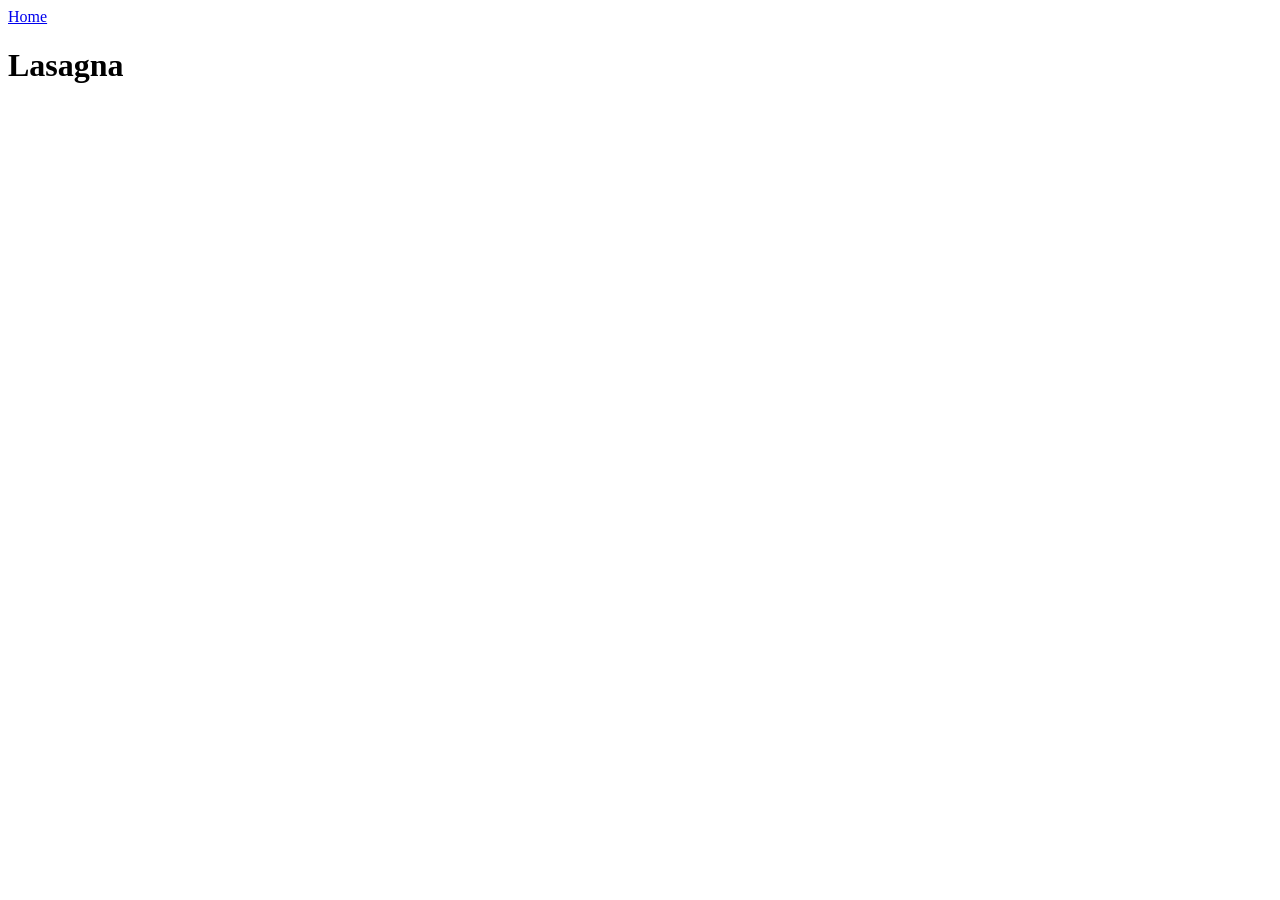
==== recipes/lasagna.html @ 25b5456e "Add recipes folder and link to and from it" ====
<!DOCTYPE html>
<html lang="en">
<head>
    <meta charset="UTF-8">
    <meta name="viewport" content="width=device-width, initial-scale=1.0">
    <title>Lasagna - Odin Recipes</title>
</head>
<body>
    <a href="../index.html">Home</a>
    <h1>Lasagna</h1>
</body>
</html>
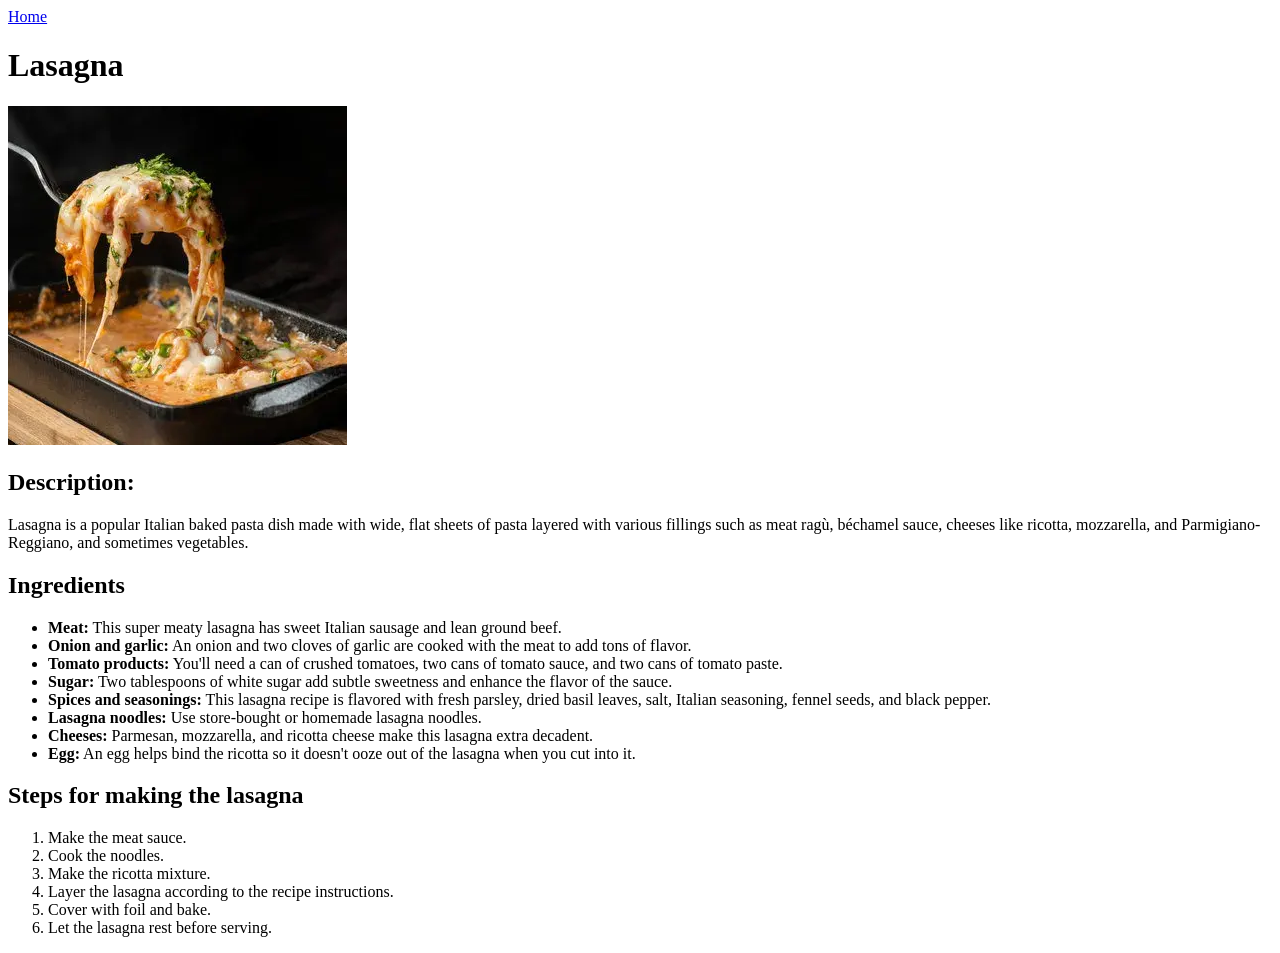
==== commit c20d89b2: "Add new recipes" ====
--- a/recipes/lasagna.html
+++ b/recipes/lasagna.html
@@ -8,5 +8,32 @@
 <body>
     <a href="../index.html">Home</a>
     <h1>Lasagna</h1>
+
+    <img src="../images/lasagna.png" alt="Slice of lasagna on a spoon" width="339" height="339">
+
+    <h2>Description:</h2>
+    <p>Lasagna is a popular Italian baked pasta dish made with wide, flat sheets of pasta layered with various fillings such as meat ragù, béchamel sauce, cheeses like ricotta, mozzarella, and Parmigiano-Reggiano, and sometimes vegetables.</p>
+
+    <h2>Ingredients</h2>
+    <ul>
+        <li><b>Meat:</b> This super meaty lasagna has sweet Italian sausage and lean ground beef.</li>
+        <li><b>Onion and garlic:</b> An onion and two cloves of garlic are cooked with the meat to add tons of flavor.</li>
+        <li><b>Tomato products:</b> You'll need a can of crushed tomatoes, two cans of tomato sauce, and two cans of tomato paste.</li>
+        <li><b>Sugar:</b> Two tablespoons of white sugar add subtle sweetness and enhance the flavor of the sauce.</li>
+        <li><b>Spices and seasonings:</b> This lasagna recipe is flavored with fresh parsley, dried basil leaves, salt, Italian seasoning, fennel seeds, and black pepper.</li>
+        <li><b>Lasagna noodles:</b> Use store-bought or homemade lasagna noodles.</li>
+        <li><b>Cheeses:</b> Parmesan, mozzarella, and ricotta cheese make this lasagna extra decadent.</li>
+        <li><b>Egg:</b> An egg helps bind the ricotta so it doesn't ooze out of the lasagna when you cut into it.</li>
+    </ul>
+
+    <h2>Steps for making the lasagna</h2>
+    <ol>
+        <li>Make the meat sauce.</li>
+        <li>Cook the noodles.</li>
+        <li>Make the ricotta mixture.</li>
+        <li>Layer the lasagna according to the recipe instructions.</li>
+        <li>Cover with foil and bake.</li>
+        <li>Let the lasagna rest before serving.</li>
+    </ol>
 </body>
 </html>
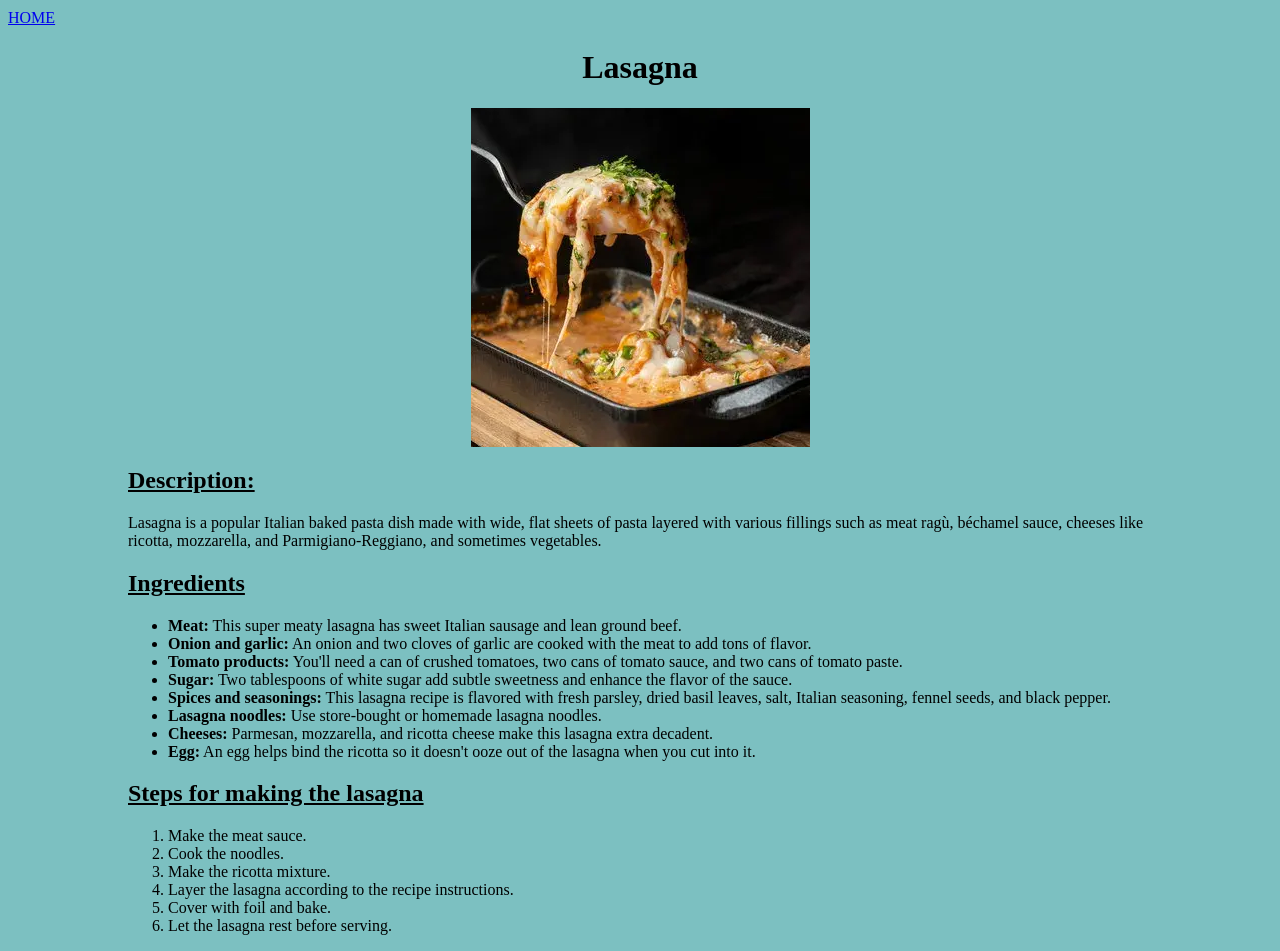
==== commit 2b663454: "Add styling with external CSS" ====
--- a/recipes/lasagna.html
+++ b/recipes/lasagna.html
@@ -4,6 +4,7 @@
     <meta charset="UTF-8">
     <meta name="viewport" content="width=device-width, initial-scale=1.0">
     <title>Lasagna - Odin Recipes</title>
+    <link rel="stylesheet" href="../styles.css">
 </head>
 <body>
     <a href="../index.html">Home</a>
@@ -11,29 +12,31 @@
 
     <img src="../images/lasagna.png" alt="Slice of lasagna on a spoon" width="339" height="339">
 
-    <h2>Description:</h2>
-    <p>Lasagna is a popular Italian baked pasta dish made with wide, flat sheets of pasta layered with various fillings such as meat ragù, béchamel sauce, cheeses like ricotta, mozzarella, and Parmigiano-Reggiano, and sometimes vegetables.</p>
+    <div class="text-info">
+        <h2>Description:</h2>
+        <p>Lasagna is a popular Italian baked pasta dish made with wide, flat sheets of pasta layered with various fillings such as meat ragù, béchamel sauce, cheeses like ricotta, mozzarella, and Parmigiano-Reggiano, and sometimes vegetables.</p>
+        
+        <h2>Ingredients</h2>
+        <ul>
+            <li><b>Meat:</b> This super meaty lasagna has sweet Italian sausage and lean ground beef.</li>
+            <li><b>Onion and garlic:</b> An onion and two cloves of garlic are cooked with the meat to add tons of flavor.</li>
+            <li><b>Tomato products:</b> You'll need a can of crushed tomatoes, two cans of tomato sauce, and two cans of tomato paste.</li>
+            <li><b>Sugar:</b> Two tablespoons of white sugar add subtle sweetness and enhance the flavor of the sauce.</li>
+            <li><b>Spices and seasonings:</b> This lasagna recipe is flavored with fresh parsley, dried basil leaves, salt, Italian seasoning, fennel seeds, and black pepper.</li>
+            <li><b>Lasagna noodles:</b> Use store-bought or homemade lasagna noodles.</li>
+            <li><b>Cheeses:</b> Parmesan, mozzarella, and ricotta cheese make this lasagna extra decadent.</li>
+            <li><b>Egg:</b> An egg helps bind the ricotta so it doesn't ooze out of the lasagna when you cut into it.</li>
+        </ul>
 
-    <h2>Ingredients</h2>
-    <ul>
-        <li><b>Meat:</b> This super meaty lasagna has sweet Italian sausage and lean ground beef.</li>
-        <li><b>Onion and garlic:</b> An onion and two cloves of garlic are cooked with the meat to add tons of flavor.</li>
-        <li><b>Tomato products:</b> You'll need a can of crushed tomatoes, two cans of tomato sauce, and two cans of tomato paste.</li>
-        <li><b>Sugar:</b> Two tablespoons of white sugar add subtle sweetness and enhance the flavor of the sauce.</li>
-        <li><b>Spices and seasonings:</b> This lasagna recipe is flavored with fresh parsley, dried basil leaves, salt, Italian seasoning, fennel seeds, and black pepper.</li>
-        <li><b>Lasagna noodles:</b> Use store-bought or homemade lasagna noodles.</li>
-        <li><b>Cheeses:</b> Parmesan, mozzarella, and ricotta cheese make this lasagna extra decadent.</li>
-        <li><b>Egg:</b> An egg helps bind the ricotta so it doesn't ooze out of the lasagna when you cut into it.</li>
-    </ul>
-
-    <h2>Steps for making the lasagna</h2>
-    <ol>
-        <li>Make the meat sauce.</li>
-        <li>Cook the noodles.</li>
-        <li>Make the ricotta mixture.</li>
-        <li>Layer the lasagna according to the recipe instructions.</li>
-        <li>Cover with foil and bake.</li>
-        <li>Let the lasagna rest before serving.</li>
-    </ol>
+        <h2>Steps for making the lasagna</h2>
+        <ol>
+            <li>Make the meat sauce.</li>
+            <li>Cook the noodles.</li>
+            <li>Make the ricotta mixture.</li>
+            <li>Layer the lasagna according to the recipe instructions.</li>
+            <li>Cover with foil and bake.</li>
+            <li>Let the lasagna rest before serving.</li>
+        </ol>
+    </div>
 </body>
 </html>
--- a/styles.css
+++ b/styles.css
@@ -0,0 +1,34 @@
+/*styles.css*/
+
+*,
+*::before,
+*::after {
+  display: content-box;
+}
+
+body {
+  background-color: #7cc0c1;
+}
+
+h1 {
+  text-align: center;
+}
+
+a {
+  text-transform: uppercase;
+  line-height: 20px;
+}
+
+img {
+  display: block;
+  margin: auto;
+}
+
+.text-info {
+  width: 80vw;
+  margin: 0px auto;
+}
+
+.text-info h2 {
+  text-decoration: underline;
+}
